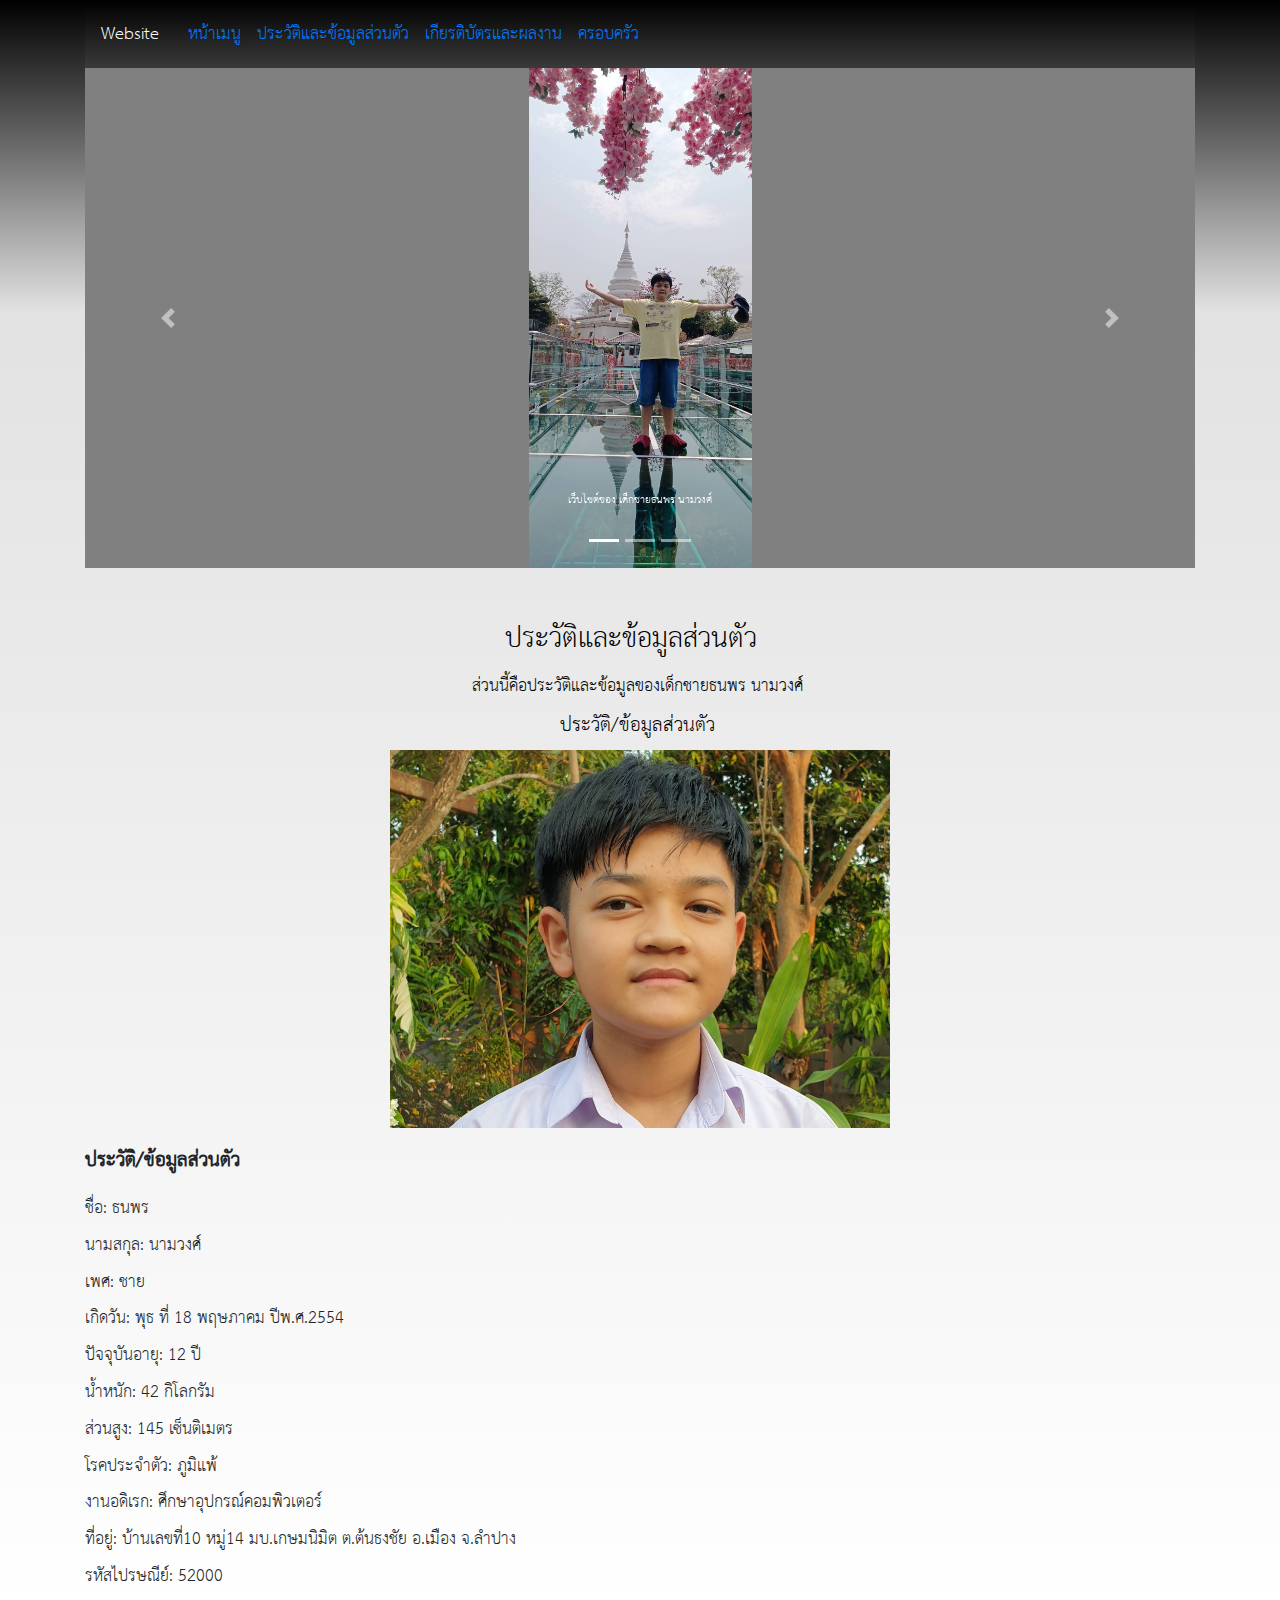
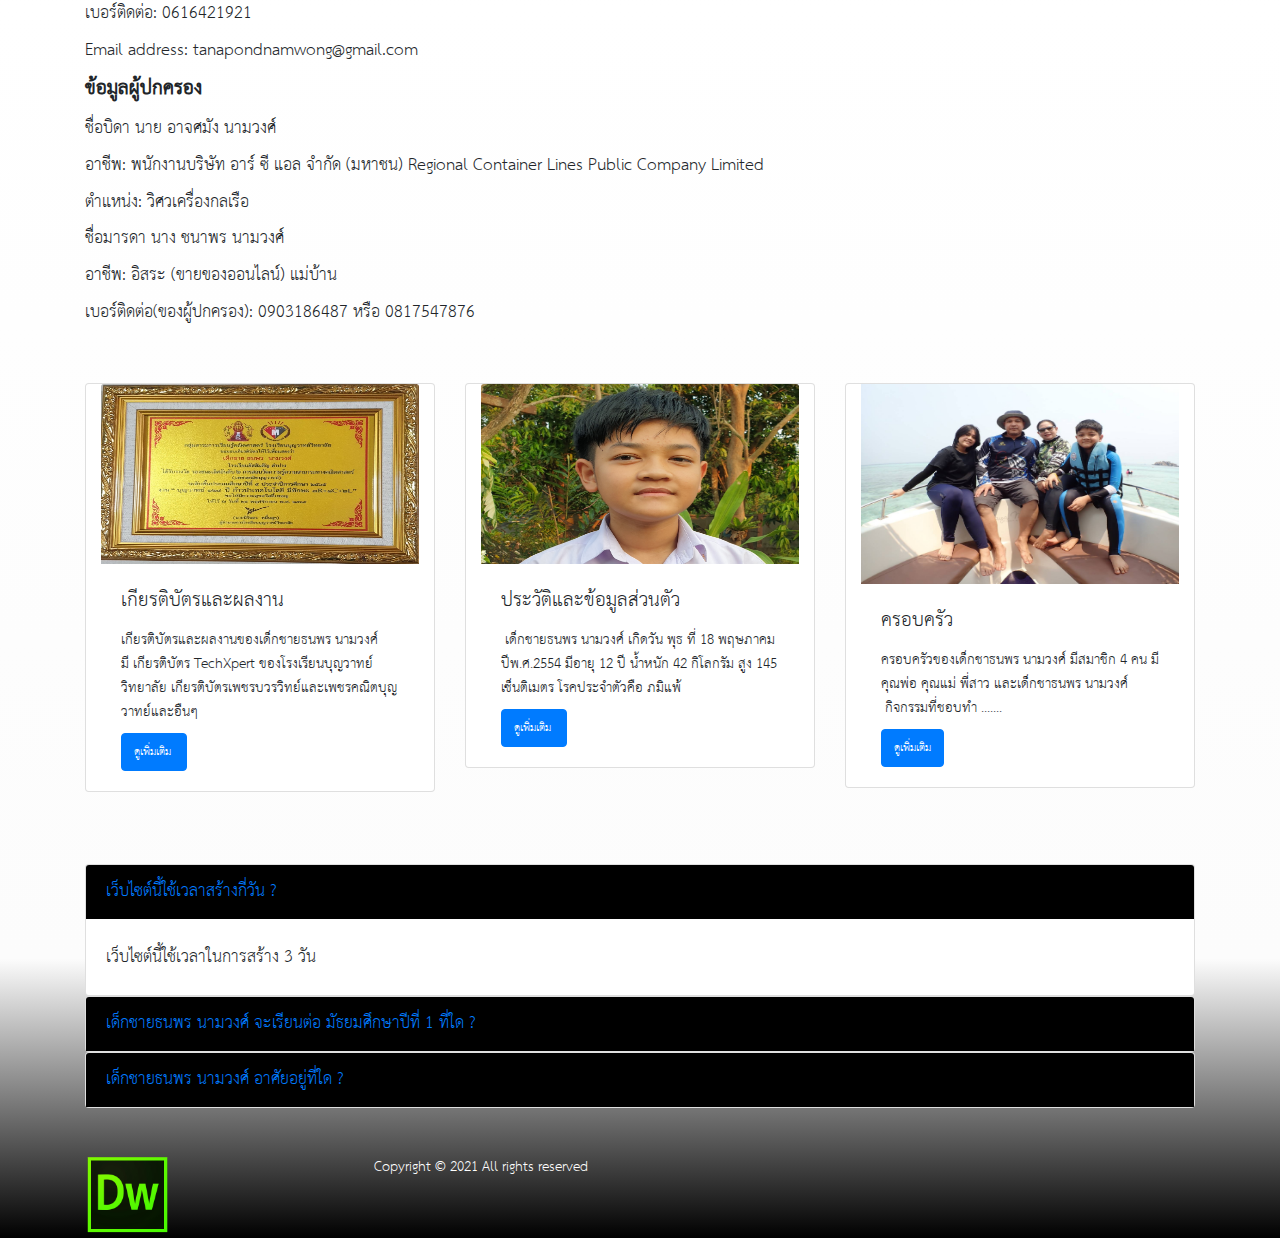
==== ประวัติและข้อมูลส่วนตัว.html @ 1dd82cea "Add files via upload" ====
<!doctype html>
<html>
<head>
<meta charset="utf-8">
<meta http-equiv="X-UA-Compatible" content="IE=edge">
<meta name="viewport" content="width=device-width, initial-scale=1.0">
<title>Untitled Document</title>
<link href="css/bootstrap-4.4.1.css" rel="stylesheet" type="text/css">
<link href="style.css" rel="stylesheet" type="text/css">
</head>

<body>
<div class="container-fluid">
  <div class="container">
    <nav class="navbar navbar-expand-lg navbar-light bg-light"> <a class="navbar-brand" href="#">Website&nbsp;</a>
      <button class="navbar-toggler" type="button" data-toggle="collapse" data-target="#navbarSupportedContent1" aria-controls="navbarSupportedContent1" aria-expanded="false" aria-label="Toggle navigation"> <span class="navbar-toggler-icon"></span> </button>
      <div class="collapse navbar-collapse" id="navbarSupportedContent1">
        <ul class="navbar-nav mr-auto">
          <li class="nav-item active"> <a class="nav-link" href="index.html">หน้าเมนู </a> </li>
          <li class="nav-item"> <a class="nav-link" href="ประวัติและข้อมูลส่วนตัว.html">ประวัติและข้อมูลส่วนตัว</a> </li>
          <li class="nav-item"> <a class="nav-link" href="เกียรติบัตร.html">เกียรติบัตรและผลงาน</a></li>
          <li class="nav-item"> <a class="nav-link" href="สัตว์เลี้ยง.html">ครอบครัว</a></li>
        </ul>
	  </div>
    </nav>
<div id="carouselExampleIndicators1" class="carousel slide" data-ride="carousel" style="background-color: grey">
      <ol class="carousel-indicators">
        <li data-target="#carouselExampleIndicators1" data-slide-to="0" class="active"></li>
        <li data-target="#carouselExampleIndicators1" data-slide-to="1"></li>
        <li data-target="#carouselExampleIndicators1" data-slide-to="2"></li>
      </ol>
      <div class="carousel-inner" role="listbox">
        <div class="carousel-item active"> <img src="image/439788.jpg" alt="First slide" width="223" height="500" class="d-block mx-auto">
          <div class="carousel-caption">
            <p>เว็บไซต์ของ เด็กชายธนพร นามวงศ์</p>
          </div>
        </div>
        <div class="carousel-item"> <img src="images/438117.jpg" alt="Second slide" width="747" class="d-block mx-auto">
          <div class="carousel-caption">
            
            <p>เว็บไซต์ของ เด็กชายธนพร นามวงศ์</p>
          </div>
        </div>
        <div class="carousel-item"> <img src="images/439775.jpg" alt="Third slide" height="500" class="d-block mx-auto">
          <div class="carousel-caption">
            
            <p>เว็บไซต์ของ เด็กชายธนพร นามวงศ์</p>
          </div>
        </div>
      </div>
      <a class="carousel-control-prev" href="#carouselExampleIndicators1" role="button" data-slide="prev"> <span class="carousel-control-prev-icon" aria-hidden="true"></span> <span class="sr-only">Previous</span></a> <a class="carousel-control-next" href="#carouselExampleIndicators1" role="button" data-slide="next"> <span class="carousel-control-next-icon" aria-hidden="true"></span> <span class="sr-only">Next</span></a></div>
	  <br>
	  <br>
    <h1 class="text-center">ประวัติและข้อมูลส่วนตัว&nbsp;&nbsp;</h1>
    <h4 class="text-center">ส่วนนี้คือประวัติและข้อมูลของเด็กชายธนพร นามวงศ์&nbsp;</h4>
<h3 class="text-center">ประวัติ/ข้อมูลส่วนตัว&nbsp;</h3>
<p class="text-center"><img src="images/20240227_173343.jpg" width="500" height="<h3>This is the content for Layout H3 Tag</h3>" alt=""/>
  <h3><strong>ประวัติ/ข้อมูลส่วนตัว</strong></h3>
</p>
<h4 class="text-left">ชื่อ: ธนพร&nbsp;</h4>

<h4 class="text-left">นามสกุล: นามวงศ์</h4>
<h4 class="text-left">เพศ: ชาย&nbsp;</h4>
<h4 class="text-left">เกิดวัน: พุธ ที่ 18 พฤษภาคม ปีพ.ศ.2554&nbsp;</h4>
<h4 class="text-left">ปัจจุบันอายุ: 12 ปี&nbsp;</h4>
<h4 class="text-left">น้ำหนัก: 42 กิโลกรัม&nbsp;</h4>
<h4 class="text-left">ส่วนสูง: 145 เซ็นติเมตร&nbsp;</h4>
<h4 class="text-left">โรคประจำตัว: ภูมิแพ้&nbsp;</h4>
<h4 class="text-left">งานอดิเรก: ศึกษาอุปกรณ์คอมพิวเตอร์&nbsp;</h4>
<h4 class="text-left">ที่อยู่: บ้านเลขที่10 หมู่14 มบ.เกษมนิมิต ต.ต้นธงชัย อ.เมือง จ.ลำปาง&nbsp;</h4>
<h4 class="text-left">รหัสไปรษณีย์: 52000&nbsp;</h4>
<h4 class="text-left">เบอร์ติดต่อ: 0616421921&nbsp;</h4>
<h4 class="text-left">Email address: tanapondnamwong@gmail.com&nbsp;</h4>
<h3 class="text-left"><strong>ข้อมูลผู้ปกครอง&nbsp;</strong></h3>
<h4 class="text-left">ชื่อบิดา นาย อาจศมัง นามวงศ์&nbsp;</h4>
<h4 class="text-left">อาชีพ: พนักงานบริษัท อาร์ ซี แอล จำกัด (มหาชน) Regional Container Lines Public Company Limited</h4>
<h4 class="text-left">ตำแหน่ง: วิศวเครื่องกลเรือ&nbsp;</h4>
<h4 class="text-left">ชื่อมารดา นาง ชนาพร นามวงศ์&nbsp;</h4>
<h4 class="text-left">อาชีพ: อิสระ (ขายของออนไลน์) แม่บ้าน&nbsp;</h4>
<h4 class="text-left">เบอร์ติดต่อ(ของผู้ปกครอง): 0903186487 หรือ 0817547876</h4>
<br>
	<br>
	<div class="row">
  <div class="col-lg-4">
    <div class="card col-md-4 col-lg-12"> <img src="image/LINE_ALBUM_1432024_240315_10.jpg" alt="Card image cap" width="318" height="180" class="card-img-top">
      <div class="card-body">
        <h3 class="card-title">เกียรติบัตรและผลงาน</h3>
        <h5 class="card-text">เกียรติบัตรและผลงานของเด็กชายธนพร นามวงศ์ มี&nbsp;เกียรติบัตร TechXpert ของโรงเรียนบุญวาทย์วิทยาลัย&nbsp;เกียรติบัตรเพชรบวรวิทย์และเพชรคณิตบุญวาทย์และอืนๆ</h5>
<a href="เกียรติบัตร.html" class="btn btn-primary">ดูเพิ่มเติม&nbsp;</a></div>
    </div>
    &nbsp;</div>
  <div class="col-lg-4">
    <div class="card col-md-4 col-lg-12"> <img src="image/20240227_173343.jpg" alt="Card image cap" width="				" height="180" class="card-img-top">
      <div class="card-body">
        <h3 class="card-title">ประวัติและข้อมูลส่วนตัว&nbsp;</h3>
<h5 class="card-text">&nbsp;เด็กชายธนพร นามวงศ์&nbsp;เกิดวัน พุธ ที่ 18 พฤษภาคม ปีพ.ศ.2554 มีอายุ 12 ปี น้ำหนัก 42 กิโลกรัม สูง 145 เซ็นติเมตร&nbsp;โรคประจำตัวคือ ภมิแพ้</h5>
<a href="ประวัติและข้อมูลส่วนตัว.html" class="btn btn-primary">ดูเพิ่มเติม&nbsp;</a></div>
    </div>
    &nbsp;</div>
<div class="col-lg-4">
  <div class="card col-md-4 col-lg-12"> <img src="image/439885.jpg" height="200" alt=""/>
      <div class="card-body">
        <h3 class="card-title">ครอบครัว&nbsp;</h3>
        <h5 class="card-text">ครอบครัวของเด็กชาธนพร นามวงศ์ มีสมาชิก 4 คน มี คุณพ่อ คุณแม่ พี่สาว และเด็กชาธนพร นามวงศ์&nbsp; &nbsp;กิจกรรมที่ชอบทำ .......</h5>
        <a href="สัตว์เลี้ยง.html" class="btn btn-primary">ดูเพิ่มเติม</a></div>
    </div>
  &nbsp;</div>
    </div>
	<br>
	<br>
	<div id="accordion1" role="tablist">
	  <div class="card">
	    <div class="card-header" role="tab" id="headingOne1">
	      <h4 class="mb-0"> <a data-toggle="collapse" href="#collapseOne1" role="button" aria-expanded="true" aria-controls="collapseOne1"> เว็บไซต์นี้ใช้เวลาสร้างกี่วัน ?&nbsp;&nbsp; </a></h4>
        </div>
	    <div id="collapseOne1" class="collapse show" role="tabpanel" aria-labelledby="headingOne1" data-parent="#accordion1">
	      <div class="card-body">เว็บไซต์นี้ใช้เวลาในการสร้าง 3 วัน</div>
        </div>
      </div>
	  <div class="card">
	    <div class="card-header" role="tab" id="headingTwo1">
	      <h4 class="mb-0"> <a class="collapsed" data-toggle="collapse" href="#collapseTwo1" role="button" aria-expanded="false" aria-controls="collapseTwo1"> เด็กชายธนพร นามวงศ์ จะเรียนต่อ มัธยมศึกษาปีที่ 1 ที่ใด ? </a></h4>
        </div>
	    <div id="collapseTwo1" class="collapse" role="tabpanel" aria-labelledby="headingTwo1" data-parent="#accordion1">
	      <div class="card-body">ด็กชายธนพร นามวงศ์ จะเรียนต่อ มัธยมศึกษา 1 ที่โรงเรียนบุญวาทย์วิทยาลัย </div>
        </div>
      </div>
	  <div class="card">
	    <div class="card-header" role="tab" id="headingThree1">
	      <h4 class="mb-0"> <a class="collapsed" data-toggle="collapse" href="#collapseThree1" role="button" aria-expanded="false" aria-controls="collapseThree1"> เด็กชายธนพร นามวงศ์ อาศัยอยู่ที่ใด ? </a></h4>
        </div>
	    <div id="collapseThree1" class="collapse" role="tabpanel" aria-labelledby="headingThree1" data-parent="#accordion1">
	      <div class="card-body">
	        <center>
	          <iframe src="https://www.google.com/maps/embed?pb=!1m13!1m8!1m3!1d1893.543707773883!2d99.532125!3d18.343296!3m2!1i1024!2i768!4f13.1!3m2!1m1!2zMTjCsDIwJzM2LjEiTiA5OcKwMzEnNTUuOSJF!5e0!3m2!1sth!2sth!4v1710506306094!5m2!1sth!2sth" width="1000" height="450" style="border:0;" allowfullscreen="" loading="lazy" referrerpolicy="no-referrer-when-downgrade"></iframe>
            </center>
          </div>
        </div>
      </div>
    </div>
	<br>
	<br>
<footer>
  <div class="row">
    <div class="col-lg-3"><img src="image/R (1).png" width="85" height="82" alt=""/></div>
    <div class="col-lg-6">
      <h5>&nbsp;Copyright © 2021 All rights reserved</h5>
<p>&nbsp;</p>
    </div>
  </div>
</footer>
  </div>
</div>
<script src="js/jquery-3.4.1.min.js"></script>
<script src="js/popper.min.js"></script>
<script src="js/bootstrap-4.4.1.js"></script>
</body>
</html>
---- style.css ----
@charset "utf-8";
@import url("webfonts/TH_Sarabun_New_Regular/stylesheet.css");

.container-fluid {
    background-image: -webkit-linear-gradient(270deg,rgba(0,0,0,1.00) 0%,rgba(226,226,226,1.00) 10.98%,rgba(247,247,247,1.00) 44.56%,rgba(255,255,255,1.00) 56.58%,rgba(252,252,252,1.00) 90.16%,rgba(0,0,0,1.00) 100%);
    background-image: -moz-linear-gradient(270deg,rgba(0,0,0,1.00) 0%,rgba(226,226,226,1.00) 10.98%,rgba(247,247,247,1.00) 44.56%,rgba(255,255,255,1.00) 56.58%,rgba(252,252,252,1.00) 90.16%,rgba(0,0,0,1.00) 100%);
    background-image: -o-linear-gradient(270deg,rgba(0,0,0,1.00) 0%,rgba(226,226,226,1.00) 10.98%,rgba(247,247,247,1.00) 44.56%,rgba(255,255,255,1.00) 56.58%,rgba(252,252,252,1.00) 90.16%,rgba(0,0,0,1.00) 100%);
    background-image: linear-gradient(180deg,rgba(0,0,0,1.00) 0%,rgba(226,226,226,1.00) 10.98%,rgba(247,247,247,1.00) 44.56%,rgba(255,255,255,1.00) 56.58%,rgba(252,252,252,1.00) 90.16%,rgba(0,0,0,1.00) 100%);
}
.container-fluid .container .navbar.navbar-expand-lg.navbar-light.bg-light {
    background-image: -webkit-linear-gradient(270deg,rgba(0,0,0,1.00) 0%,rgba(58,58,58,1.00) 100%);
    background-image: -moz-linear-gradient(270deg,rgba(0,0,0,1.00) 0%,rgba(58,58,58,1.00) 100%);
    background-image: -o-linear-gradient(270deg,rgba(0,0,0,1.00) 0%,rgba(58,58,58,1.00) 100%);
    background-image: linear-gradient(180deg,rgba(0,0,0,1.00) 0%,rgba(58,58,58,1.00) 100%);
    color: #FFFFFF;
}
.container-fluid .container .text-center {
    color: #FFFFFF;
}




.navbar-nav.mr-auto .nav-item .nav-link {
    color: #007BFF;
    font-size: x-large;
}
.container .navbar.navbar-expand-lg.navbar-light.bg-light .navbar-brand {
    font-size: xx-large;

}

.row .col-lg-6 p {
    color: #FFFFFF;
}
.card.col-md-4.col-lg-12 .card-body .btn.btn-primary {
}
#accordion1 .card #headingOne1 {
    background-color: #000000;
}
#accordion1 .card #headingTwo1 {
    background-color: #000000;
}
#accordion1 .card #headingThree1 {
    background-color: #000000;
}
.container .navbar.navbar-expand-lg.navbar-light.bg-light .navbar-brand {
    -webkit-box-shadow: 0px 0px #FF0004;
    box-shadow: 0px 0px #FF0004;
    color: #FFFFFF;
}
.container-fluid .container .text-center {
    color: #FFFFFF;
}
.container marquee h4 {
    color: #FFFFFF;
}
.container-fluid {
    font-style: normal;
    font-family: "TH Sarabun New Regular";
}
#accordion1 .card #collapseOne1 {
    font-size: x-large;
}
#accordion1 .card #collapseTwo1 {
    font-size: x-large;
}
.navbar.navbar-expand-lg.navbar-light.bg-light #navbarSupportedContent1 .navbar-nav.mr-auto {
    font-size: large;
}
.container .navbar.navbar-expand-lg.navbar-light.bg-light .navbar-brand {
    font-size: x-large;
}




.container-fluid .container .text-center {
    color: #000000;
}
.row .col-lg-6 h5 {
    color: #FFFFFF;
}
.container-fluid .container .text-center {
    color: #FFFFFF;
}
.container-fluid .container .text-center {
    color: #000000;
}
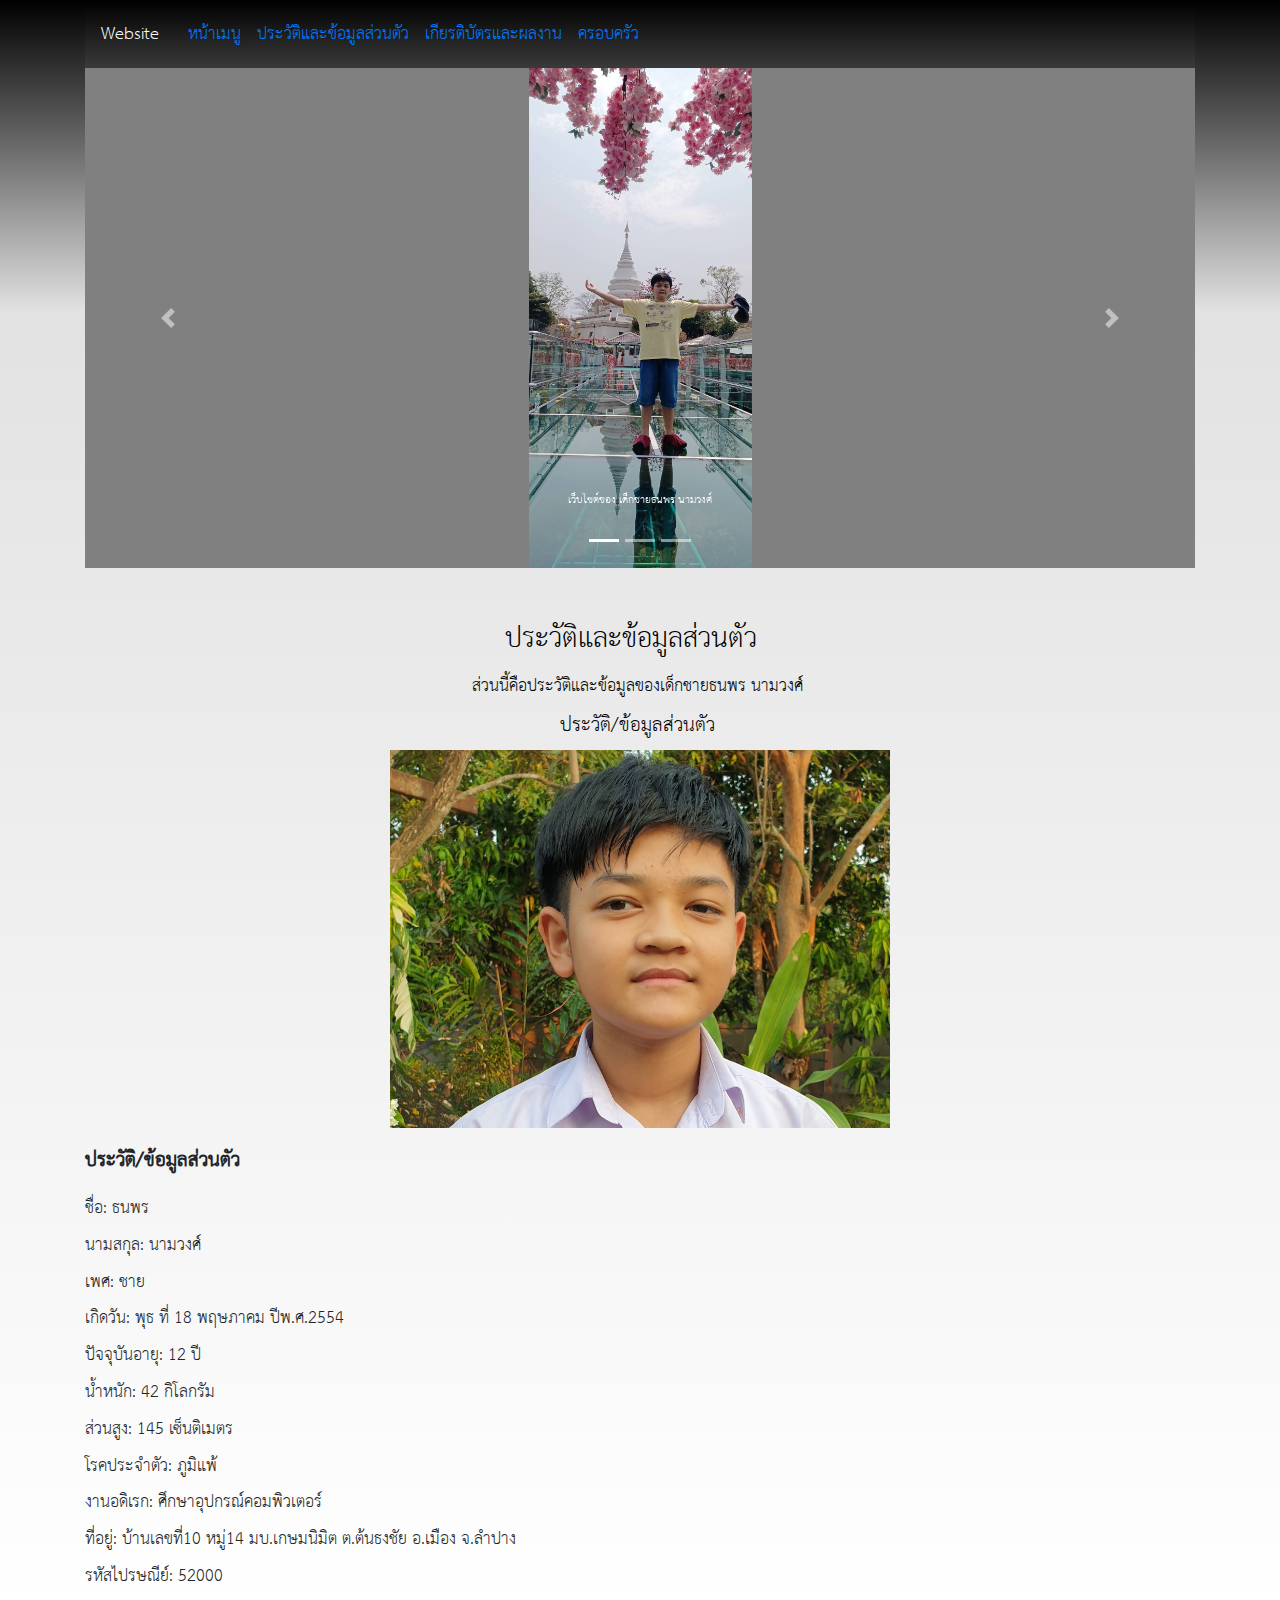
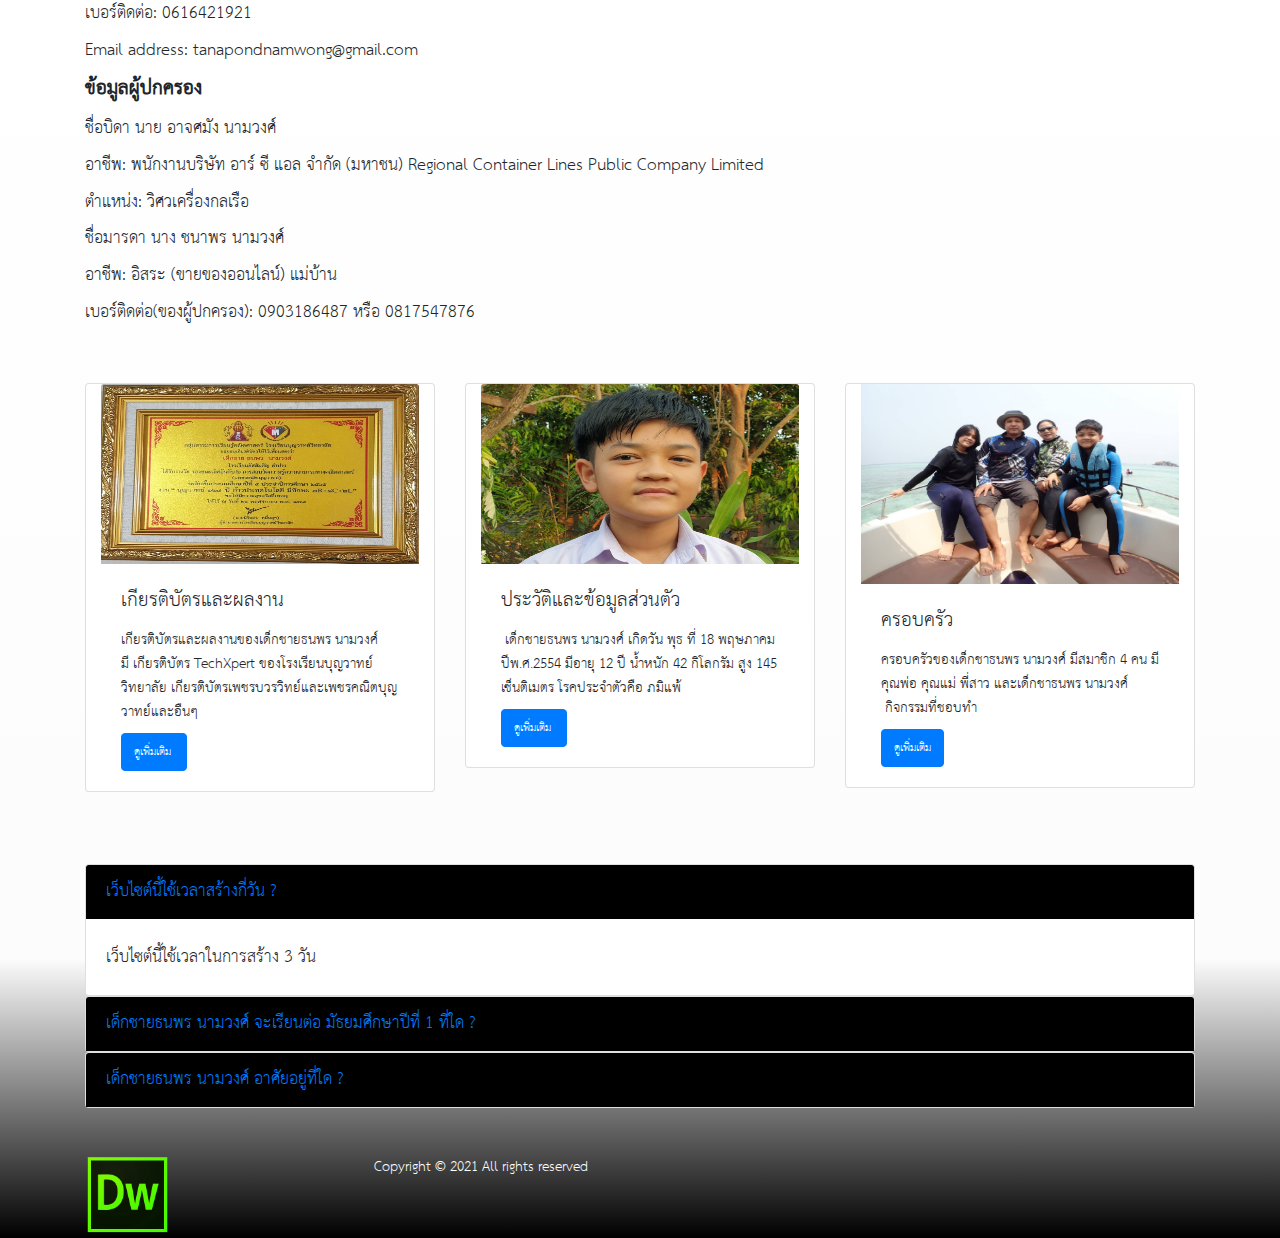
==== commit 37a67bfc: "Add files via upload" ====
--- a/ประวัติและข้อมูลส่วนตัว.html
+++ b/ประวัติและข้อมูลส่วนตัว.html
@@ -101,7 +101,7 @@
   <div class="card col-md-4 col-lg-12"> <img src="image/439885.jpg" height="200" alt=""/>
       <div class="card-body">
         <h3 class="card-title">ครอบครัว&nbsp;</h3>
-        <h5 class="card-text">ครอบครัวของเด็กชาธนพร นามวงศ์ มีสมาชิก 4 คน มี คุณพ่อ คุณแม่ พี่สาว และเด็กชาธนพร นามวงศ์&nbsp; &nbsp;กิจกรรมที่ชอบทำ .......</h5>
+        <h5 class="card-text">ครอบครัวของเด็กชาธนพร นามวงศ์ มีสมาชิก 4 คน มี คุณพ่อ คุณแม่ พี่สาว และเด็กชาธนพร นามวงศ์&nbsp; &nbsp;กิจกรรมที่ชอบทำ</h5>
         <a href="สัตว์เลี้ยง.html" class="btn btn-primary">ดูเพิ่มเติม</a></div>
     </div>
   &nbsp;</div>
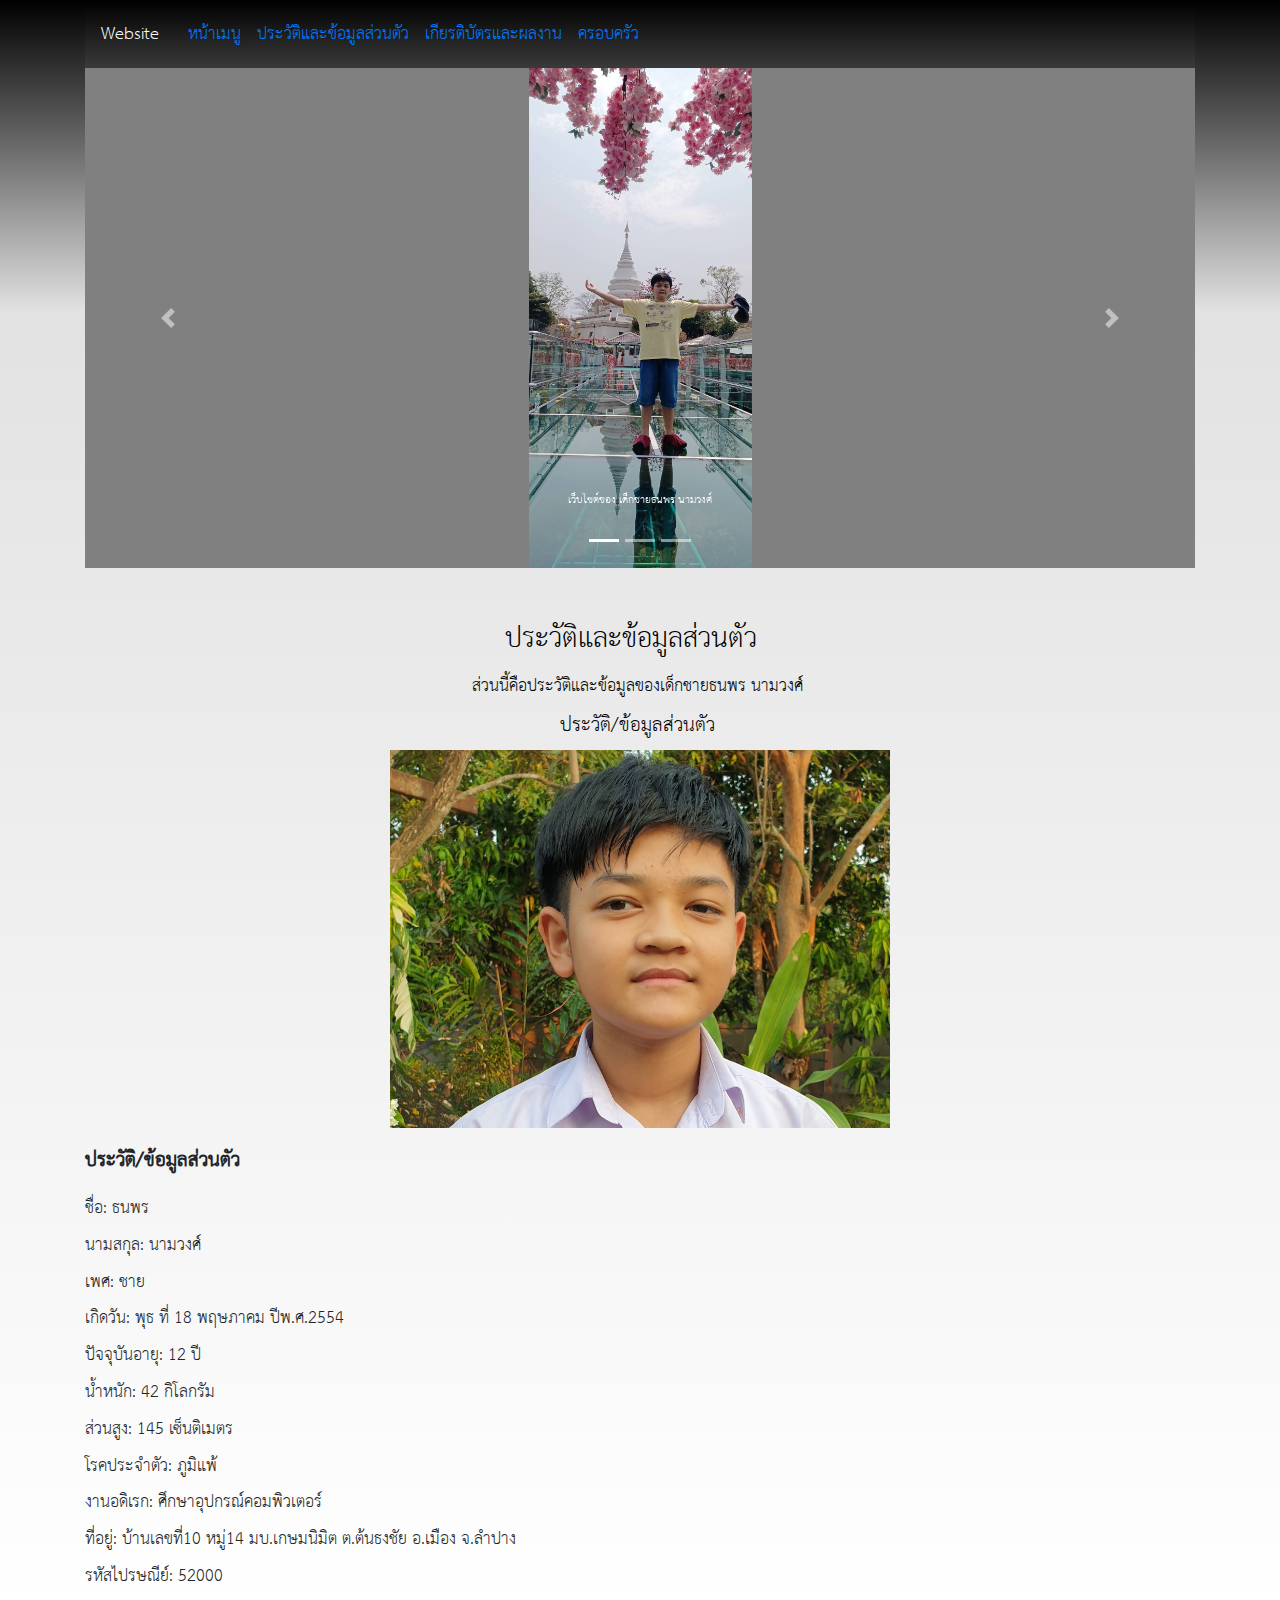
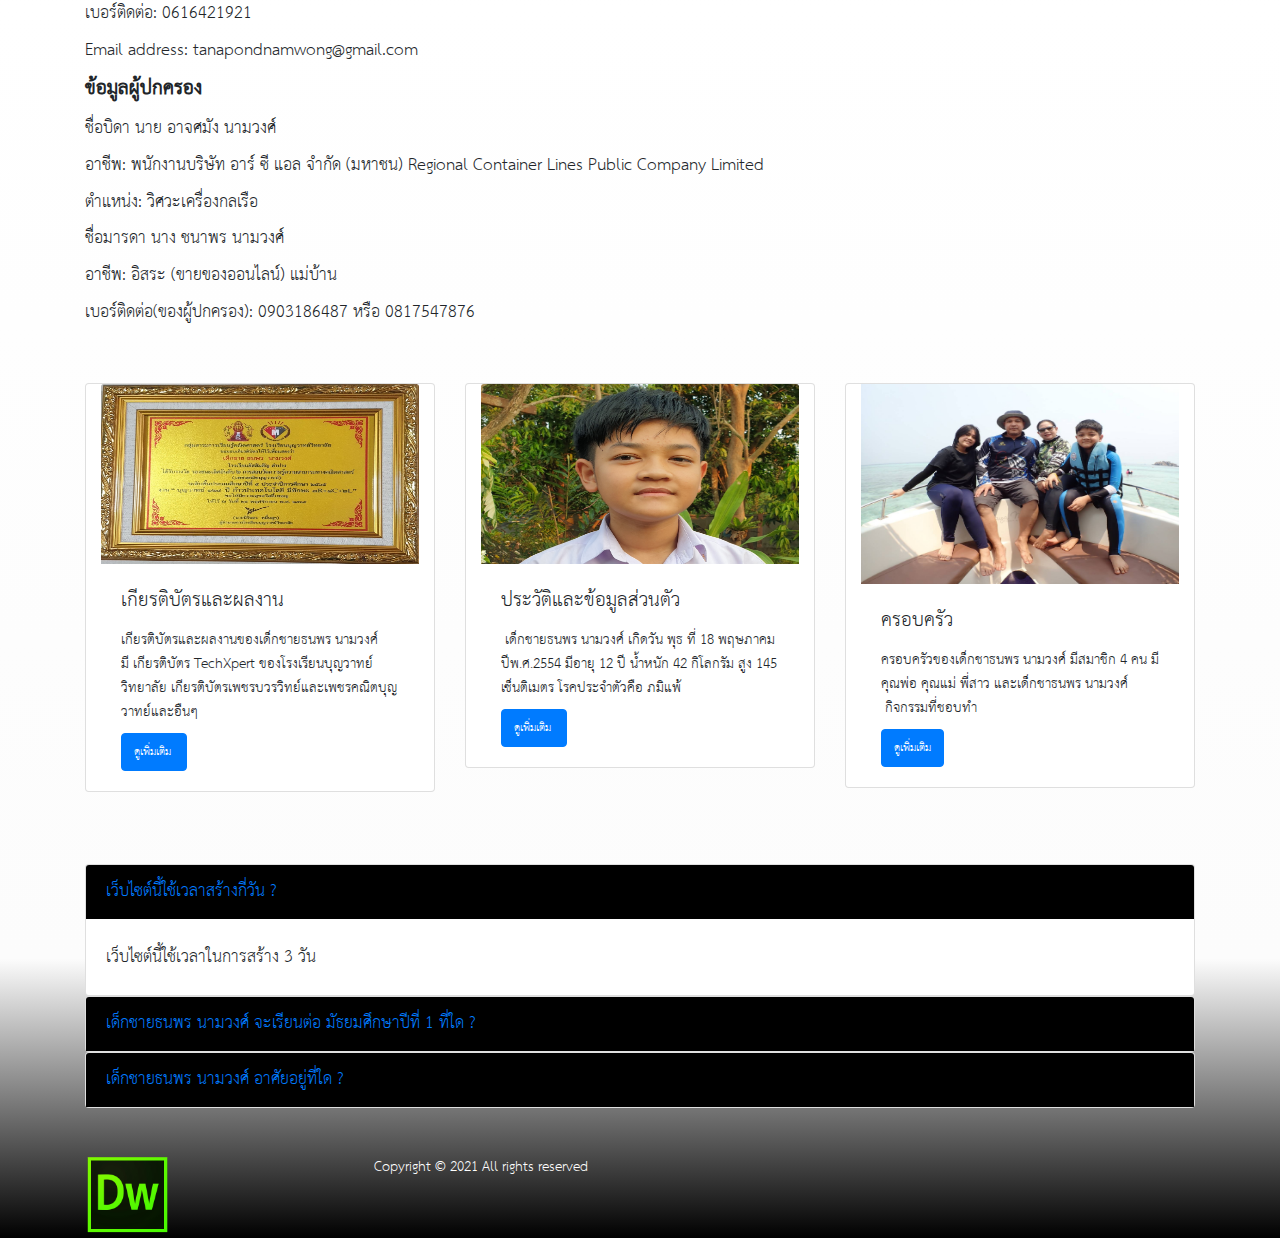
==== commit f59b61da: "Add files via upload" ====
--- a/ประวัติและข้อมูลส่วนตัว.html
+++ b/ประวัติและข้อมูลส่วนตัว.html
@@ -74,7 +74,7 @@
 <h3 class="text-left"><strong>ข้อมูลผู้ปกครอง&nbsp;</strong></h3>
 <h4 class="text-left">ชื่อบิดา นาย อาจศมัง นามวงศ์&nbsp;</h4>
 <h4 class="text-left">อาชีพ: พนักงานบริษัท อาร์ ซี แอล จำกัด (มหาชน) Regional Container Lines Public Company Limited</h4>
-<h4 class="text-left">ตำแหน่ง: วิศวเครื่องกลเรือ&nbsp;</h4>
+<h4 class="text-left">ตำแหน่ง: วิศวะเครื่องกลเรือ&nbsp;</h4>
 <h4 class="text-left">ชื่อมารดา นาง ชนาพร นามวงศ์&nbsp;</h4>
 <h4 class="text-left">อาชีพ: อิสระ (ขายของออนไลน์) แม่บ้าน&nbsp;</h4>
 <h4 class="text-left">เบอร์ติดต่อ(ของผู้ปกครอง): 0903186487 หรือ 0817547876</h4>
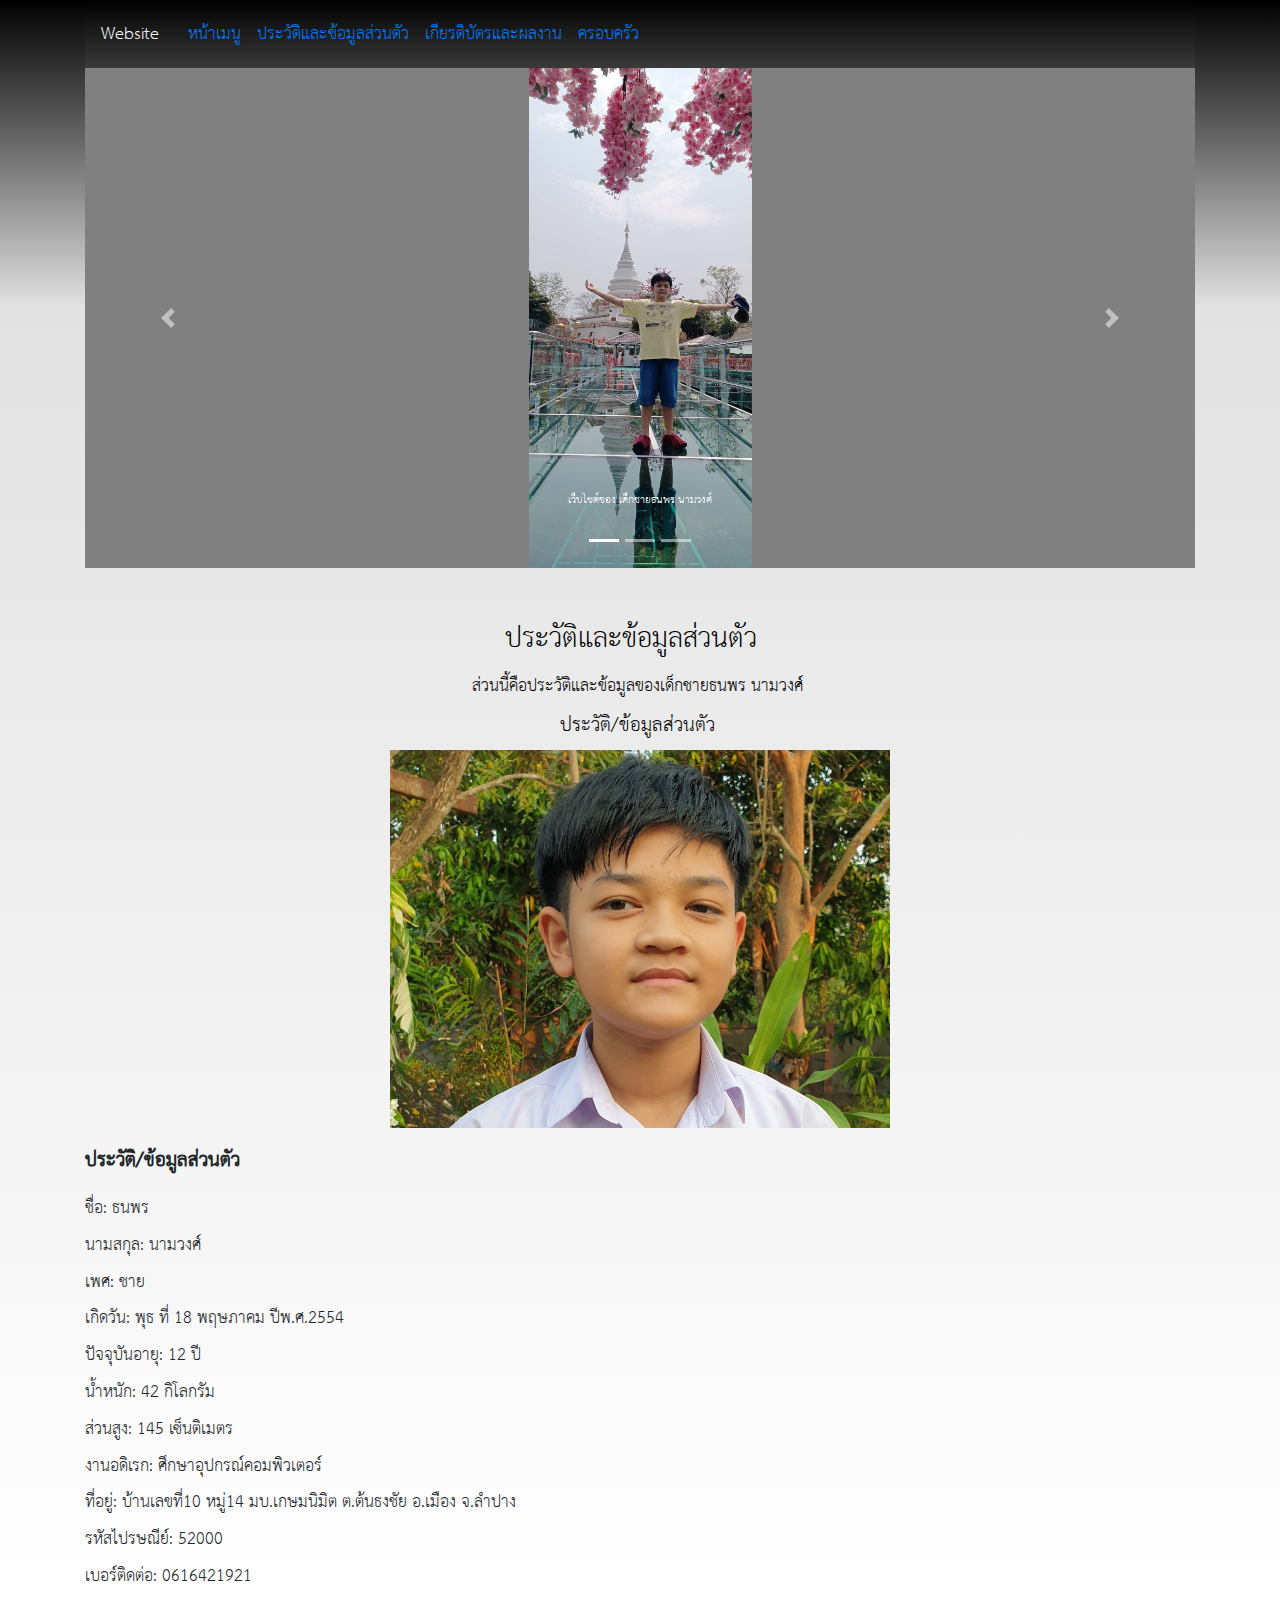
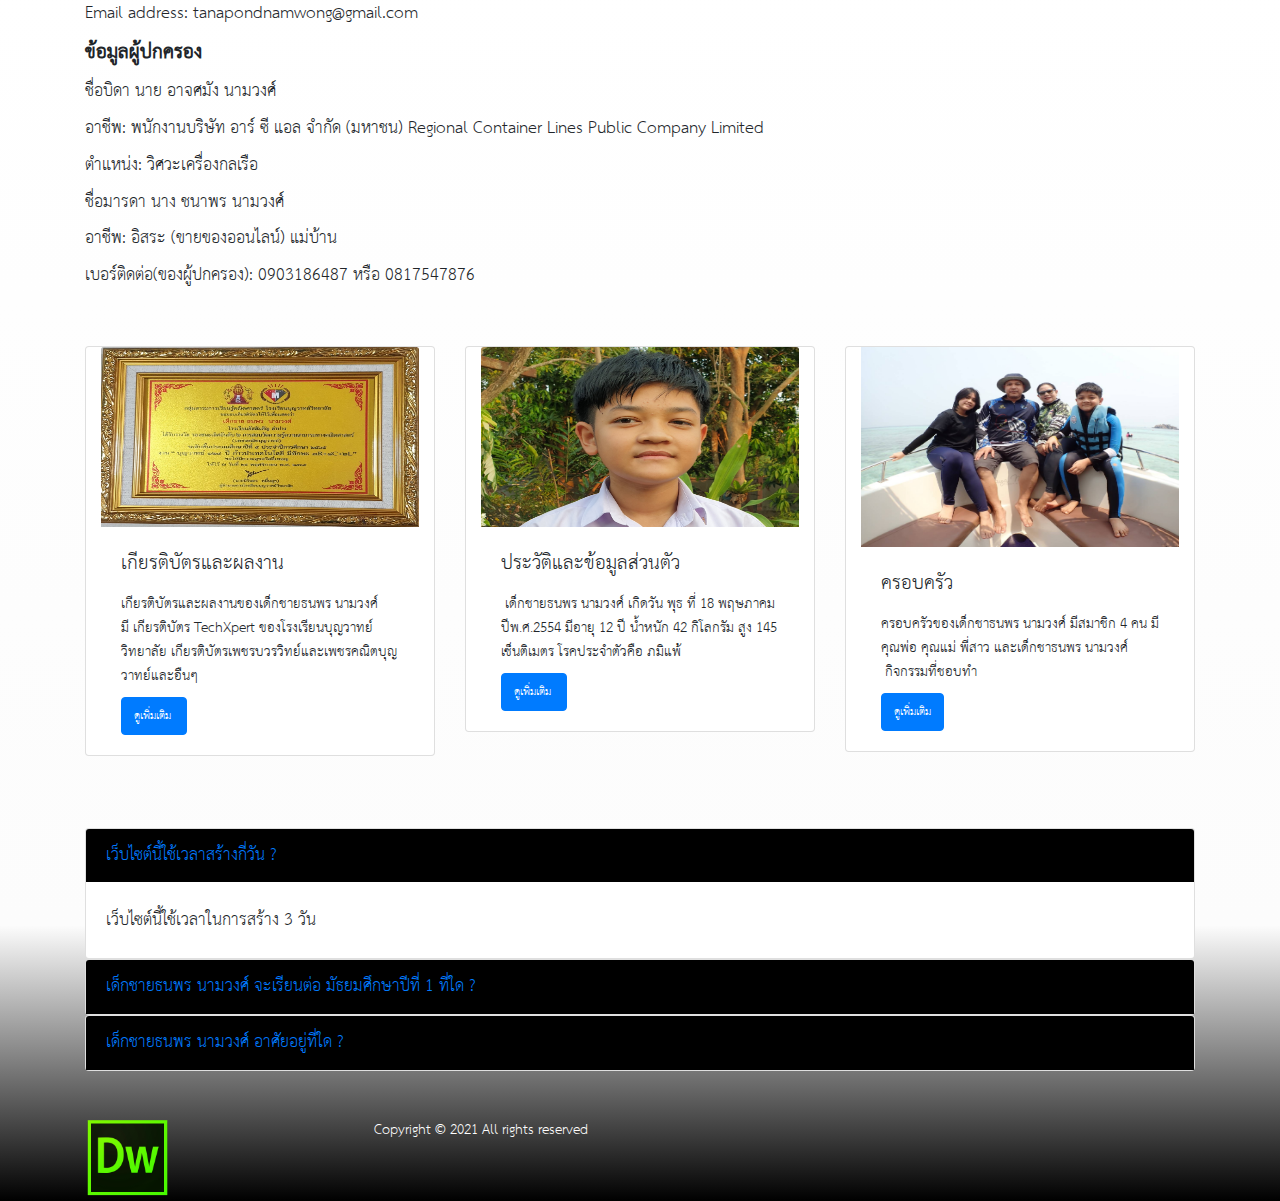
==== commit 05b5ae1e: "Update ประวัติและข้อมูลส่วนตัว.html" ====
--- a/ประวัติและข้อมูลส่วนตัว.html
+++ b/ประวัติและข้อมูลส่วนตัว.html
@@ -65,7 +65,6 @@
 <h4 class="text-left">ปัจจุบันอายุ: 12 ปี&nbsp;</h4>
 <h4 class="text-left">น้ำหนัก: 42 กิโลกรัม&nbsp;</h4>
 <h4 class="text-left">ส่วนสูง: 145 เซ็นติเมตร&nbsp;</h4>
-<h4 class="text-left">โรคประจำตัว: ภูมิแพ้&nbsp;</h4>
 <h4 class="text-left">งานอดิเรก: ศึกษาอุปกรณ์คอมพิวเตอร์&nbsp;</h4>
 <h4 class="text-left">ที่อยู่: บ้านเลขที่10 หมู่14 มบ.เกษมนิมิต ต.ต้นธงชัย อ.เมือง จ.ลำปาง&nbsp;</h4>
 <h4 class="text-left">รหัสไปรษณีย์: 52000&nbsp;</h4>
